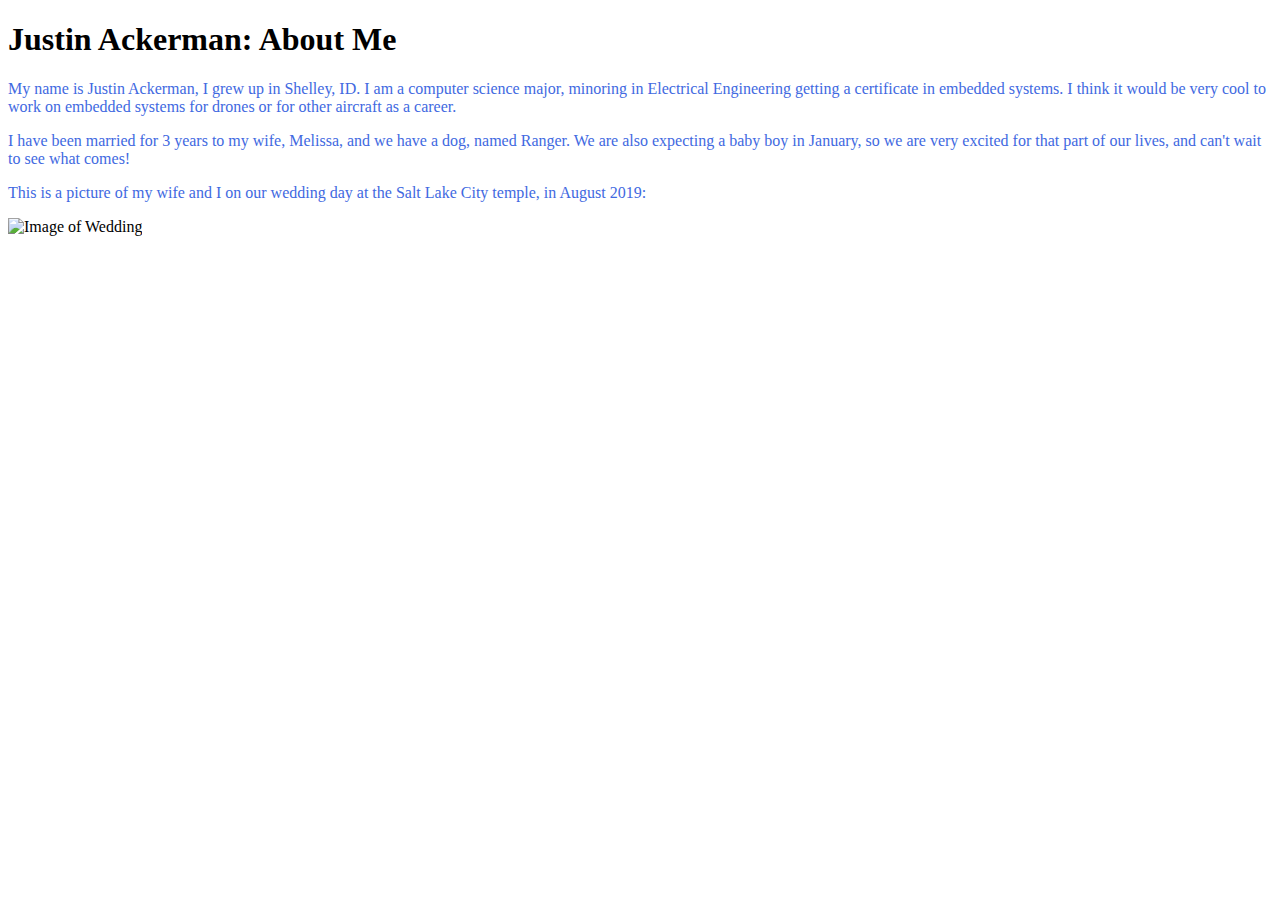
==== wk_1/aboutme/index.html @ df14441e "changed file names" ====
<!DOCTYPE html>
<htm lang="en">
    <head>
        <meta charset="utf-8">
        <title>Justin Ackerman WDD 130 About Me Site</title>
        <link rel="stylesheet" href="main.css">
    </head>
    <body>
        <header>
        <h1>Justin Ackerman: About Me</h1>
        </header>
        <main>
        <p"class">
        <p>
            My name is Justin Ackerman, I grew up in Shelley, ID. I am a
            computer science major, minoring in Electrical Engineering
            getting a certificate in embedded systems. I think it would be
            very cool to work on embedded systems for drones or for other 
            aircraft as a career.
        </p>
        <p>
            I have been married for 3 years to my wife, Melissa, and we have a
             dog, named Ranger. We are also expecting a baby boy in January, so
             we are very excited for that part of our lives, and can't wait to
             see what comes!
        </p>
        <p>This is a picture of my wife and I on our wedding day at the Salt
            Lake City temple, in August 2019:
        </p>
        <img alt="Image of Wedding" src="ackermanwedding-2929.jpg" height="200" width="300">
        </main>
        <footer>
        </footer>
    </body>
</html>
---- wk_1/aboutme/main.css ----
p {
    color: royalblue;
}
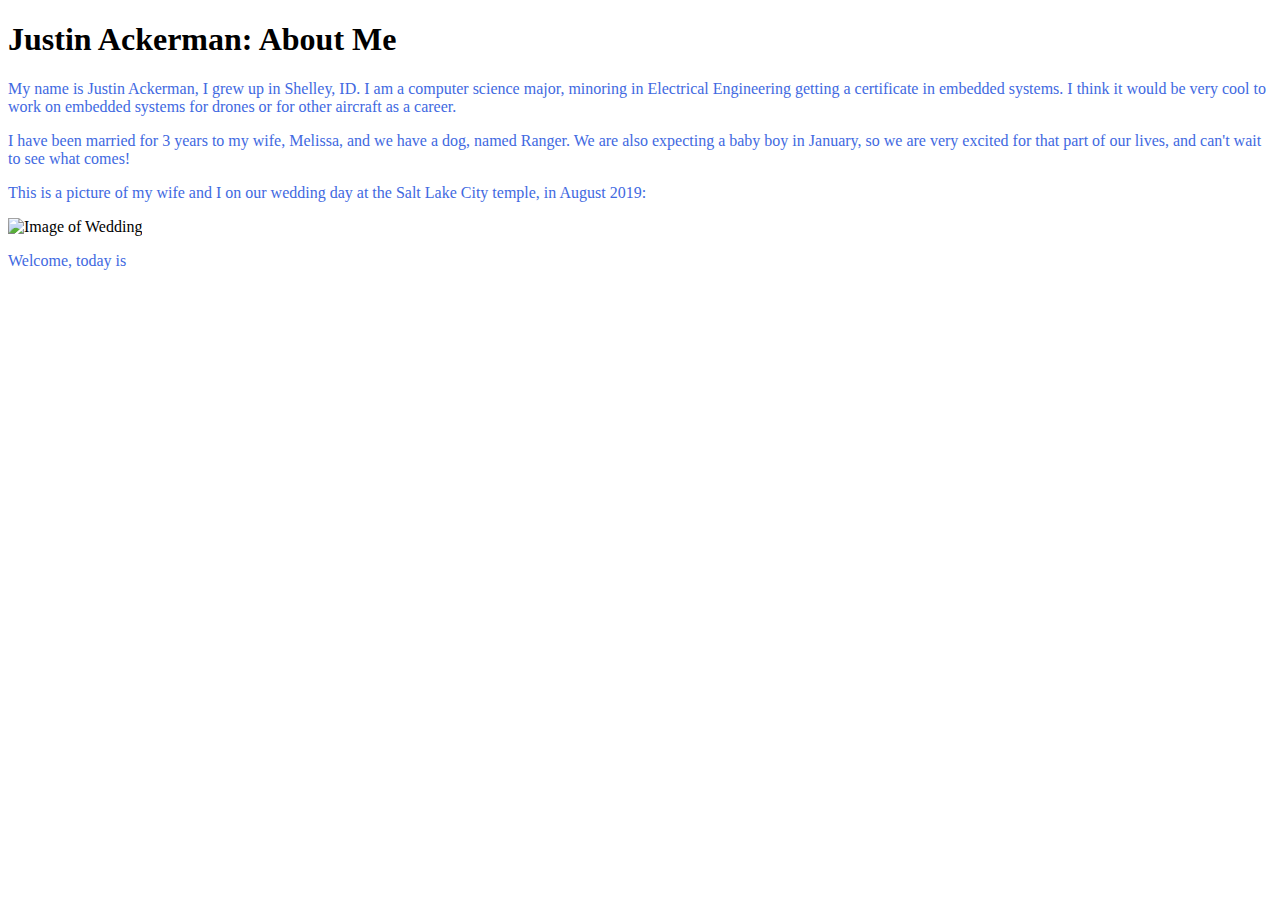
==== commit a97e8bca: "made JS updates" ====
--- a/wk_1/aboutme/index.html
+++ b/wk_1/aboutme/index.html
@@ -30,6 +30,7 @@
         <img alt="Image of Wedding" src="ackermanwedding-2929.jpg" height="200" width="300">
         </main>
         <footer>
+            <p>Welcome, today is <strong id="displayToday"></strong></p>
         </footer>
     </body>
 </html>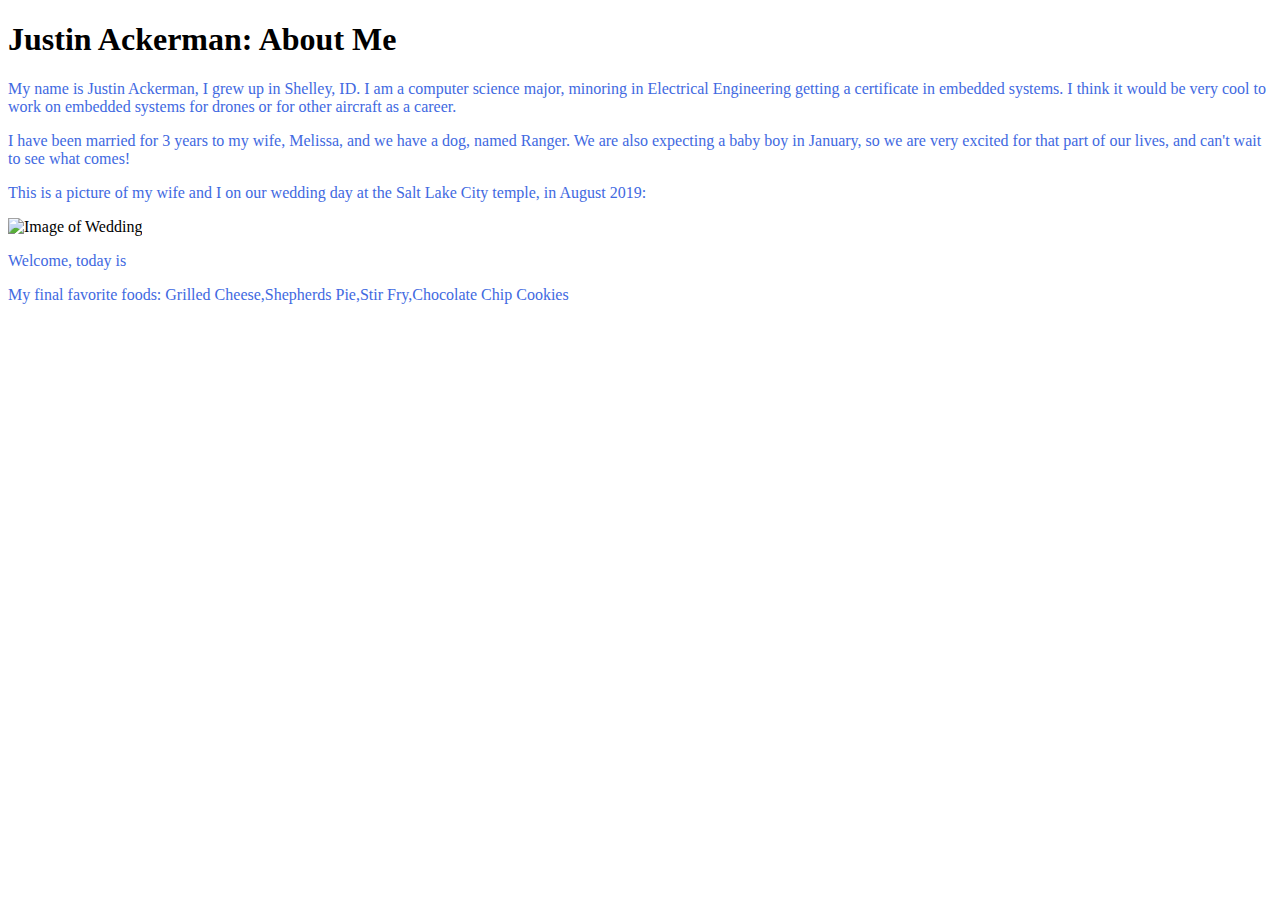
==== commit ef43b4b5: "js changes" ====
--- a/wk_1/aboutme/index.html
+++ b/wk_1/aboutme/index.html
@@ -4,6 +4,7 @@
         <meta charset="utf-8">
         <title>Justin Ackerman WDD 130 About Me Site</title>
         <link rel="stylesheet" href="main.css">
+        <script src="about_me.js" defer></script>
     </head>
     <body>
         <header>
